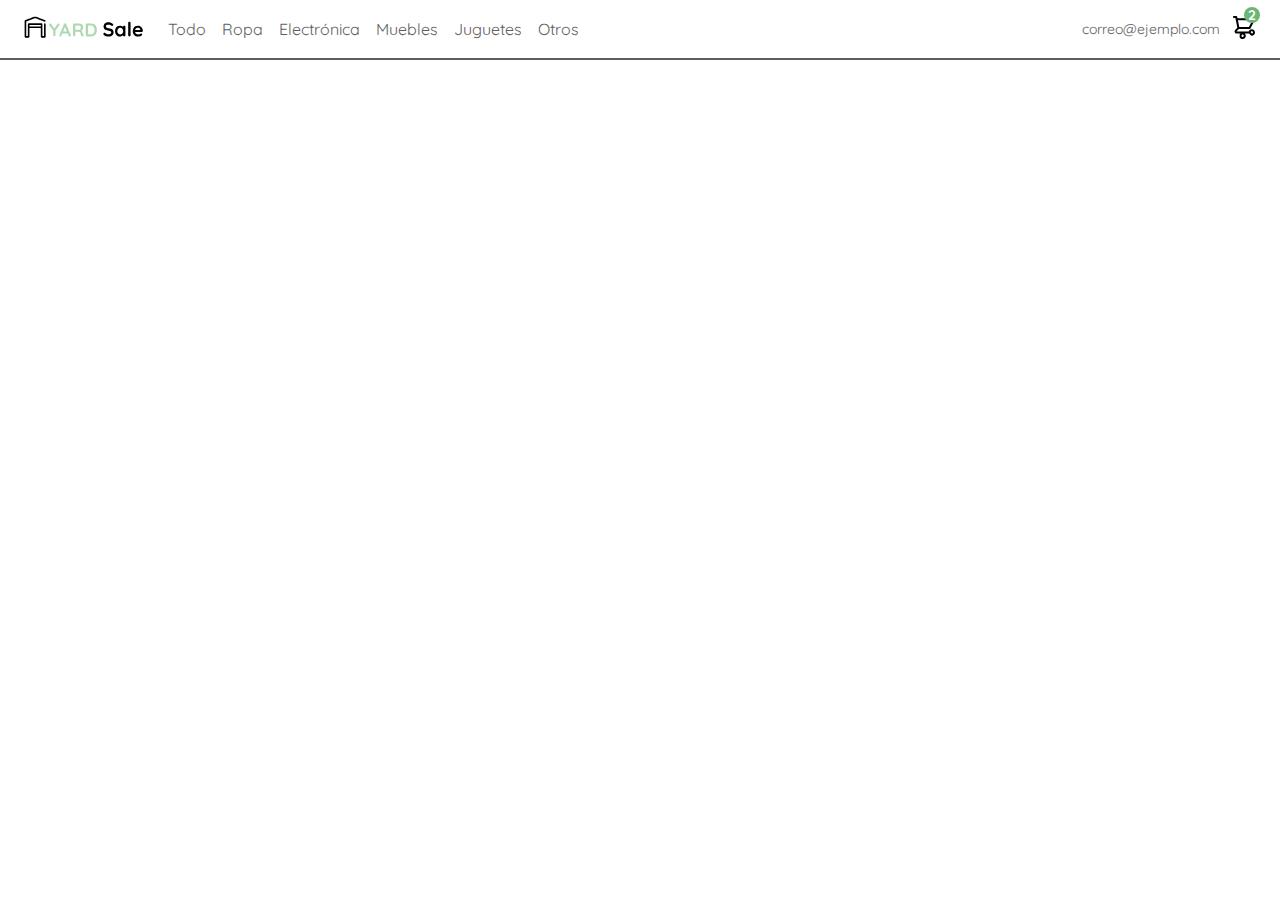
==== index.html @ 798a2864 "Menú nav-var desplegable" ====
<!DOCTYPE html>
<html lang="en">
<head>
    <meta charset="UTF-8">
    <meta http-equiv="X-UA-Compatible" content="IE=edge">
    <meta name="viewport" content="width=device-width, initial-scale=1.0">
    <link rel="preconnect" href="https://fonts.googleapis.com">
    <link rel="preconnect" href="https://fonts.gstatic.com" crossorigin>
    <link href="https://fonts.googleapis.com/css2?family=Quicksand:wght@300;500;700&display=swap" rel="stylesheet">
    <title>YARDSale</title>
    <link rel="stylesheet" href="./styles.css">
</head>
<body>
    <nav>
        <img src="./icons/icon_menu.svg" alt="menu" class="menu">

        <div class="nav-left">
            <img src="./logos/logo_yard_sale.svg" alt="logo" class="logo">

            <ul>
                <li>
                    <a href="">Todo</a>
                </li>

                <li>
                    <a href="">Ropa</a>
                </li>

                <li>
                    <a href="">Electrónica</a>
                </li>

                <li>
                    <a href="">Muebles</a>
                </li>

                <li>
                    <a href="">Juguetes</a>
                </li>

                <li>
                    <a href="">Otros</a>
                </li>
            </ul>
        </div>

        <div class="nav-right">
            <ul>
                <li class="nav-email">correo@ejemplo.com</li>
                <li class="nav-cart">
                    <img src="./icons/icon_shopping_cart.svg" alt="cart">
                    <div>2</div>
                </li>
            </ul>
        </div>

        <div class="desktop-menu inactive">
            <ul>
                <li>
                    <a href="" class="title">Mi pedido</a>
                </li>
    
                <li>
                    <a href="">Mi cuenta</a>
                </li>
    
                <li>
                    <a href="">Salir</a>
                </li>
            </ul>
        </div>
    </nav>
    
    <script src="/main.js"></script>
</body>
</html>
---- styles.css ----
:root{
    --white: #FFFFFF;
    --black: #000000;
    --very-light-gray: #5e5e5e;
    --text-input-field: #ebebeb;
    --hospital-green: #6bb675;
    --sm: 14px;
    --md: 16px;
    --lg: 18px;
}
body{
    margin: 0%;
    font-family: 'Quicksand', sans-serif;
}

/*Clases generales*/
.inactive{
    display: none;
}

/*Estilos del menú navbar*/
.menu{
    width: 32px;
    object-fit: fill;
    display: none;
}
.logo{
    width: 120px;
}
.nav-left ul, .nav-right ul{
    list-style: none;
    padding: 0px;
    margin: 0px;
    display: flex;
    align-items: center;
}
ul a{
    text-decoration: none;
    color: var(--very-light-gray);
    padding: 4px;
    margin: 0px 4px;
    border-radius: 16px;
}
.nav-left ul a:hover, .nav-right ul a:hover{
    border: 2px solid var(--hospital-green);
    color: var(--hospital-green);
}
nav{
    display: flex;
    width: 100%;
    justify-content: space-between;
    padding: 0px 24px;
    height: 60px;
    box-sizing: border-box; /*Ajusta el contenido al ancho de la ventana*/
    border-bottom: 2px solid var(--very-light-gray);
    box-sizing: border-box;
}
.nav-left,
.nav-right{
    display: flex;
}
.nav-left ul{
    margin-left: 16px;
}
.nav-email{
    color: var(--very-light-gray);
    font-size: var(--sm);
    margin-right: 12px;
    cursor: pointer;
}
.nav-cart{
    position: relative;
}
.nav-cart div{
    width: 16px;
    height: 16px;
    background-color: var(--hospital-green);
    border-radius: 50%;
    font-size: var(--sm);
    font-weight: bold;
    position: absolute;
    top: -8px;
    right: -4px;
    display: flex;
    justify-content: center;
    align-items: center;
    color: var(--white);
}


/*Estilos del menú desplegable derecha*/
.desktop-menu{
    width: 116px;
    height: auto; /*Toma el tamaño del contenido*/
    border: 2px solid var(--very-light-gray);
    border-radius: 8px;
    padding: 16px 16px 0px 16px;
    position: absolute;
    background-color: var(--white);
    top: 58px;
    right: 32px;
}
.desktop-menu ul{
    list-style: none;
    padding: 0px;
    margin: 0px;
}
.desktop-menu ul li{
    text-align: end;
    font-weight: bold;
}
.desktop-menu ul li:last-child{
    padding-top: 16px;
    border-top: 2px solid var(--very-light-gray);
}
.desktop-menu ul li:last-child a{
    color: var(--hospital-green);
    font-size: var(--sm);
}
.desktop-menu ul li a{
    color: var(--black);
    text-decoration: none;
    margin-bottom: 16px;
    display: inline-block;
}

@media (max-width: 640px){
    .menu{
        display: block;
    }
    .nav-left ul{
        display: none;
    }
    .nav-email{
        display: none;
    }
}
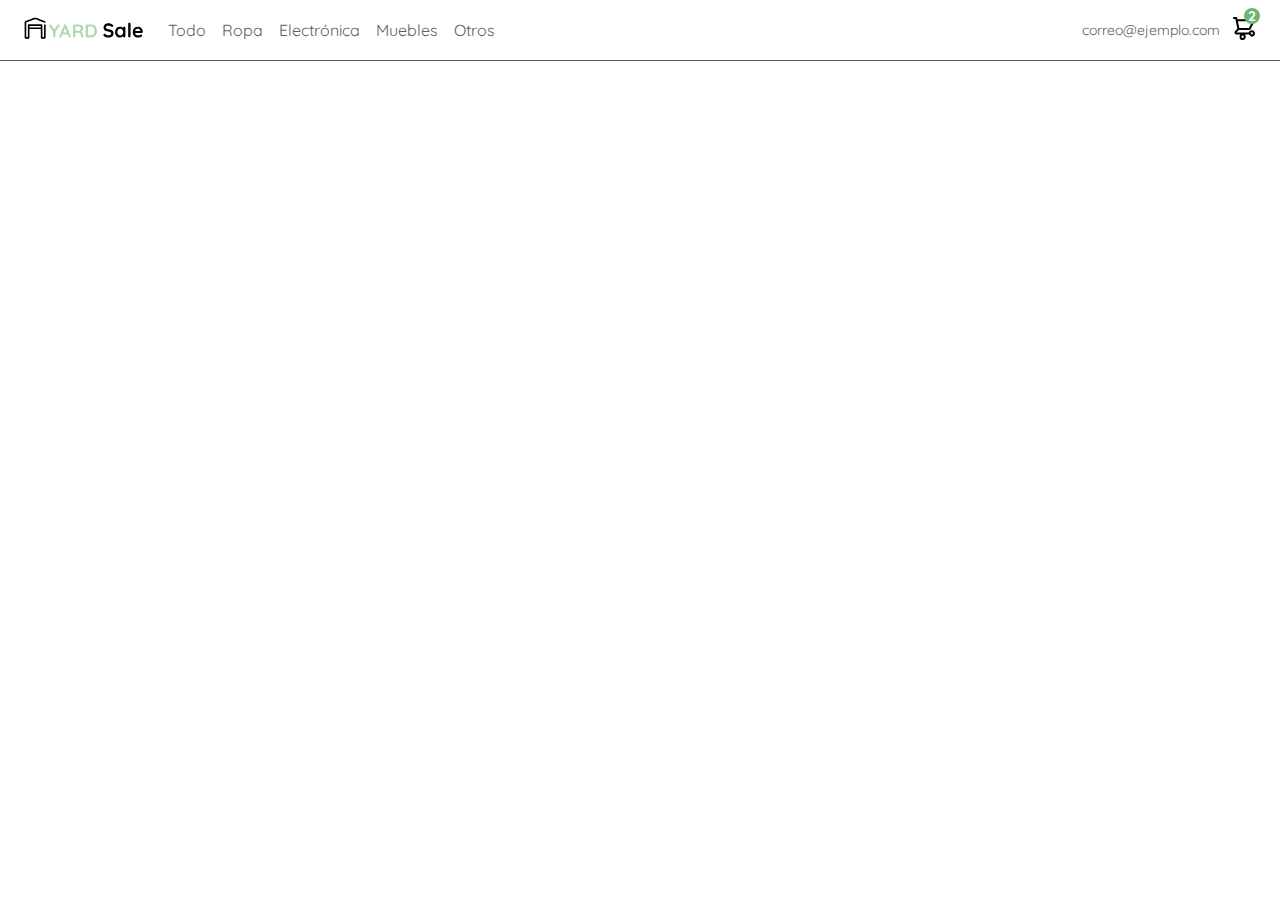
==== commit fa910916: "Desktop menu" ====
--- a/index.html
+++ b/index.html
@@ -11,6 +11,7 @@
     <link rel="stylesheet" href="./styles.css">
 </head>
 <body>
+    
     <nav>
         <img src="./icons/icon_menu.svg" alt="menu" class="menu">
 
@@ -32,10 +33,6 @@
 
                 <li>
                     <a href="">Muebles</a>
-                </li>
-
-                <li>
-                    <a href="">Juguetes</a>
                 </li>
 
                 <li>
@@ -57,7 +54,7 @@
         <div class="desktop-menu inactive">
             <ul>
                 <li>
-                    <a href="" class="title">Mi pedido</a>
+                    <a href="">Mi pedido</a>
                 </li>
     
                 <li>
@@ -69,8 +66,135 @@
                 </li>
             </ul>
         </div>
+
+        <div class="mobile-menu inactive">
+            <div>
+                <ul>
+                    <li>
+                        <a href="">Categorias</a>
+                    </li>
+    
+                    <li>
+                        <a href="">Todo</a>
+                    </li>
+    
+                    <li>
+                        <a href="">Ropa</a>
+                    </li>
+    
+                    <li>
+                        <a href="">Electrónica</a>
+                    </li>
+    
+                    <li>
+                        <a href="">Muebles</a>
+                    </li>
+    
+                    <li>
+                        <a href="">Otros</a>
+                    </li>
+                </ul>
+    
+                <ul>
+                    <li>
+                        <a href="">Pedido</a>
+                    </li>
+    
+                    <li>
+                        <a href="">Cuenta</a>
+                    </li>
+                </ul>
+            </div>
+    
+            <ul>
+                <li>
+                    <a href="" class="email">correo@ejemplo.com</a>
+                </li>
+    
+                <li>
+                    <a href="" class="sign-out">Salir</a>
+                </li>
+            </ul>
+        </div>
     </nav>
     
+    <aside class="product-container inactive">
+        <div class="my-order-container">
+            <div class="title-container">
+                <img src="./icons/flechita.svg" alt="flecha">    
+                <p class="title">Mi orden</p>
+            </div>
+
+            <div class="my-order-content">           
+                <div class="cart">
+                    <figure>
+                        <img src="https://images.pexels.com/photos/6797632/pexels-photo-6797632.jpeg?auto=compress&cs=tinysrgb&w=1260&h=750&dpr=1" alt="" class="product">
+                    </figure>
+                    <p>Perfume</p>
+                    <p>$30.00</p>
+                    <img src="./icons/icon_close.png" alt="close">
+                </div>
+
+                <div class="cart">
+                    <figure>
+                        <img src="https://images.pexels.com/photos/6797632/pexels-photo-6797632.jpeg?auto=compress&cs=tinysrgb&w=1260&h=750&dpr=1" alt="" class="product">
+                    </figure>
+                    <p>Perfume</p>
+                    <p>$30.00</p>
+                    <img src="./icons/icon_close.png" alt="close">
+                </div>
+
+                <div class="cart">
+                    <figure>
+                        <img src="https://images.pexels.com/photos/6797632/pexels-photo-6797632.jpeg?auto=compress&cs=tinysrgb&w=1260&h=750&dpr=1" alt="" class="product">
+                    </figure>
+                    <p>Perfume</p>
+                    <p>$30.00</p>
+                    <img src="./icons/icon_close.png" alt="close">
+                </div>
+
+                <div class="cart">
+                    <figure>
+                        <img src="https://images.pexels.com/photos/6797632/pexels-photo-6797632.jpeg?auto=compress&cs=tinysrgb&w=1260&h=750&dpr=1" alt="" class="product">
+                    </figure>
+                    <p>Perfume</p>
+                    <p>$30.00</p>
+                    <img src="./icons/icon_close.png" alt="close">
+                </div>
+
+                <div class="cart">
+                    <figure>
+                        <img src="https://images.pexels.com/photos/6797632/pexels-photo-6797632.jpeg?auto=compress&cs=tinysrgb&w=1260&h=750&dpr=1" alt="" class="product">
+                    </figure>
+                    <p>Perfume</p>
+                    <p>$30.00</p>
+                    <img src="./icons/icon_close.png" alt="close">
+                </div>
+
+                <div class="cart">
+                    <figure>
+                        <img src="https://images.pexels.com/photos/6797632/pexels-photo-6797632.jpeg?auto=compress&cs=tinysrgb&w=1260&h=750&dpr=1" alt="" class="product">
+                    </figure>
+                    <p>Perfume</p>
+                    <p>$30.00</p>
+                    <img src="./icons/icon_close.png" alt="close">
+                </div>
+            
+                <div class="order">
+                    <p>
+                        <span>Total</span>
+                    </p>
+                    <p>$560.00</p>
+                </div>
+
+                <button class="primary-btn">
+                    &nbsp; 
+                    <span>Verificar</span>
+                </button>
+            </div>
+        </div>
+    </aside>
+
     <script src="/main.js"></script>
 </body>
 </html>--- a/styles.css
+++ b/styles.css
@@ -1,9 +1,11 @@
 :root{
-    --white: #FFFFFF;
-    --black: #000000;
-    --very-light-gray: #5e5e5e;
-    --text-input-field: #ebebeb;
-    --hospital-green: #6bb675;
+    --white: rgb(255, 255, 255);
+    --black: rgb(0, 0, 0);
+    --very-light-gray: rgb(94, 94, 94);
+    --very-light-gray-RGB: 94, 94, 94;
+    --text-input-field: rgb(235, 235, 235);
+    --hospital-green: rgb(107, 182, 117);
+    --alpha: 0.2;
     --sm: 14px;
     --md: 16px;
     --lg: 18px;
@@ -42,18 +44,17 @@
     border-radius: 16px;
 }
 .nav-left ul a:hover, .nav-right ul a:hover{
-    border: 2px solid var(--hospital-green);
+    border: 1px solid var(--hospital-green);
     color: var(--hospital-green);
 }
 nav{
     display: flex;
-    width: 100%;
     justify-content: space-between;
     padding: 0px 24px;
     height: 60px;
-    box-sizing: border-box; /*Ajusta el contenido al ancho de la ventana*/
-    border-bottom: 2px solid var(--very-light-gray);
-    box-sizing: border-box;
+    box-sizing: content-box; /*Ajusta el contenido al ancho de la ventana*/
+    border-bottom: 1px solid var(--very-light-gray);
+    background-color: var(--white);
 }
 .nav-left,
 .nav-right{
@@ -89,16 +90,45 @@
 
 
 /*Estilos del menú desplegable derecha*/
+
 .desktop-menu{
-    width: 116px;
+    width: 184px;
     height: auto; /*Toma el tamaño del contenido*/
-    border: 2px solid var(--very-light-gray);
+    padding: 16px 16px 0px 16px;
+    position: absolute;
+    background-color: var(--white);
+    top: 50px;
+    right: 32px;
+    box-sizing: border-box;
+    box-shadow: 0px 0px 12px 0px rgba(var(--very-light-gray-RGB), var(--alpha));
     border-radius: 8px;
-    padding: 16px 16px 0px 16px;
-    position: absolute;
-    background-color: var(--white);
-    top: 58px;
-    right: 32px;
+}
+.desktop-menu::before{
+    content: "";
+    position: absolute;
+    width: 0;
+    height: 0;
+    box-sizing: border-box;
+
+    border: 8px solid;
+    border-color: transparent transparent var(--white) var(--white);
+
+    box-shadow: 0px 0px 12px 0px rgba(var(--very-light-gray-RGB), var(--alpha));
+    transform: rotate(135deg);
+    transform-origin: 0 0;
+    right: 0px;
+    top: 0px;
+}
+.desktop-menu::after{
+    content: "";
+    position: absolute;
+    box-sizing: border-box;
+    background-color: var(--white);
+    height: 20px;
+    border-radius: 8px 8px 0px 0px;
+    width: 100%;
+    top: 0px;
+    right: 0px;
 }
 .desktop-menu ul{
     list-style: none;
@@ -111,7 +141,7 @@
 }
 .desktop-menu ul li:last-child{
     padding-top: 16px;
-    border-top: 2px solid var(--very-light-gray);
+    border-top: 1px solid var(--very-light-gray);
 }
 .desktop-menu ul li:last-child a{
     color: var(--hospital-green);
@@ -124,14 +154,188 @@
     display: inline-block;
 }
 
+/*Estilos para el menú mobile*/
+.mobile-menu{
+    background-color: var(--white);
+    border-top: 1px solid;
+    border-color: var(--very-light-gray);
+    position: absolute;
+    padding: 20px;
+    height: 80%;
+    width: 100%;
+    left: 0%;
+    box-sizing: border-box;
+    top: 60px;
+}
+.mobile-menu a{
+    text-decoration: none;
+    color: var(--black);
+    font-weight: bold;
+}
+.mobile-menu ul{
+    padding: 0px;
+    list-style: none;
+    margin: 0px;
+}
+.mobile-menu div~ul{
+    position: absolute;
+    bottom: 20px;
+}
+.mobile-menu div ul:nth-child(1){
+    border-bottom: 1px solid var(--very-light-gray);
+}
+.mobile-menu ul li{
+    margin: 0px 0px 20px 0px;
+}
+.mobile-menu div ul:nth-child(2){
+    margin: 20px 0px 0px 0px;
+}
+.mobile-menu .email{
+    color: var(--very-light-gray);
+    font-size: var(--sm);
+    font-weight: light;
+}
+.mobile-menu .sign-out{
+    font-size: var(--sm);   
+    color: var(--hospital-green);
+}
+.mobile-menu div + ul li:nth-child(2){
+    margin: 0px;
+}
+
+/*Aside*/
+.title{
+    font-size: var(--lg);
+    font-weight: bold;
+    text-align: left;
+    margin-left: 24px;
+}
+.title-container{
+    display: flex;
+}
+.title-container img{
+    transform: rotate(180deg);
+    cursor: pointer;
+}
+.product-container{
+    background-color: var(--white);
+    width: 440px;
+    position: absolute;
+    right: 0px;
+    padding: 0px 16px;
+    overflow-y: scroll;
+    bottom: 0px;
+    height: calc(100% - 60px);
+    border-top: 1px solid var(--very-light-gray);
+    box-sizing: border-box;
+    box-shadow: 0px 0px 12px 0px rgba(var(--very-light-gray-RGB), var(--alpha));
+    z-index: -1;
+}
+.primary-btn{
+    background-color: var(--hospital-green);
+    border-radius: 25px;
+    border: none;
+    color: var(--white);
+    width: 100%;
+    cursor: pointer;
+    font-size: var(--md);
+    font-weight: bold;
+    height: 48px;
+    margin-bottom: 24px;
+}
+.my-order-container{
+    height: 100%;
+    display: grid;
+    grid-template-rows: auto 1fr auto;
+    width: 100%;
+}
+.my-order-content{
+    display: flex;
+    flex-direction: column;
+}
+.order{
+    display: grid;
+    background-color: var(--text-input-field);
+    grid-template-columns: auto 1fr;
+    gap: 16px;
+    align-items: center;
+    margin-bottom: 24px;
+    border-radius: 32px;
+    padding: 0px 24px;
+}
+.order p:nth-child(1){
+    display: flex;
+    flex-direction: column;
+}
+.order p span:nth-child(1){
+    font-size: var(--md);
+    font-weight: bold;
+}
+.order p:nth-child(2){
+    text-align: end;
+    font-weight: bold;
+}
+.cart{
+    display: grid;
+    grid-template-columns: auto 1fr auto auto ;
+    gap: 16px;
+    margin-bottom: 16px;
+    align-items: center;
+    padding: 8px;
+}
+.cart:hover{
+    background-color: var(--text-input-field);
+    border-radius: 32px;
+}
+.cart:hover figure img{
+    box-shadow: 0px 0px 16px var(--very-light-gray);
+}
+.cart figure{
+    margin: 0px;
+    width: 120px;
+    height: 120px;
+}
+.cart figure img{
+    width: 100%;
+    height: 100%;
+    border-radius: 32px;
+    object-fit: cover;
+}
+.cart img:nth-child(4){
+    filter: invert();
+    cursor: pointer;
+    padding-right: 8px;
+}
+.cart p:nth-child(2){
+    color: var(--very-light-gray);
+    margin: 0px;
+}
+.cart p:nth-child(3){
+    font-size: var(--md);
+    font-weight: bold;
+}
+
 @media (max-width: 640px){
     .menu{
         display: block;
     }
+    .desktop-menu{
+        display: none;
+    }
     .nav-left ul{
         display: none;
     }
     .nav-email{
         display: none;
     }
+    .product-container{
+        width: 100%;
+        box-sizing: border-box;
+    }
+}
+
+@media (min-width: 640px){
+    .mobile-menu{
+        display: none;
+    }
 }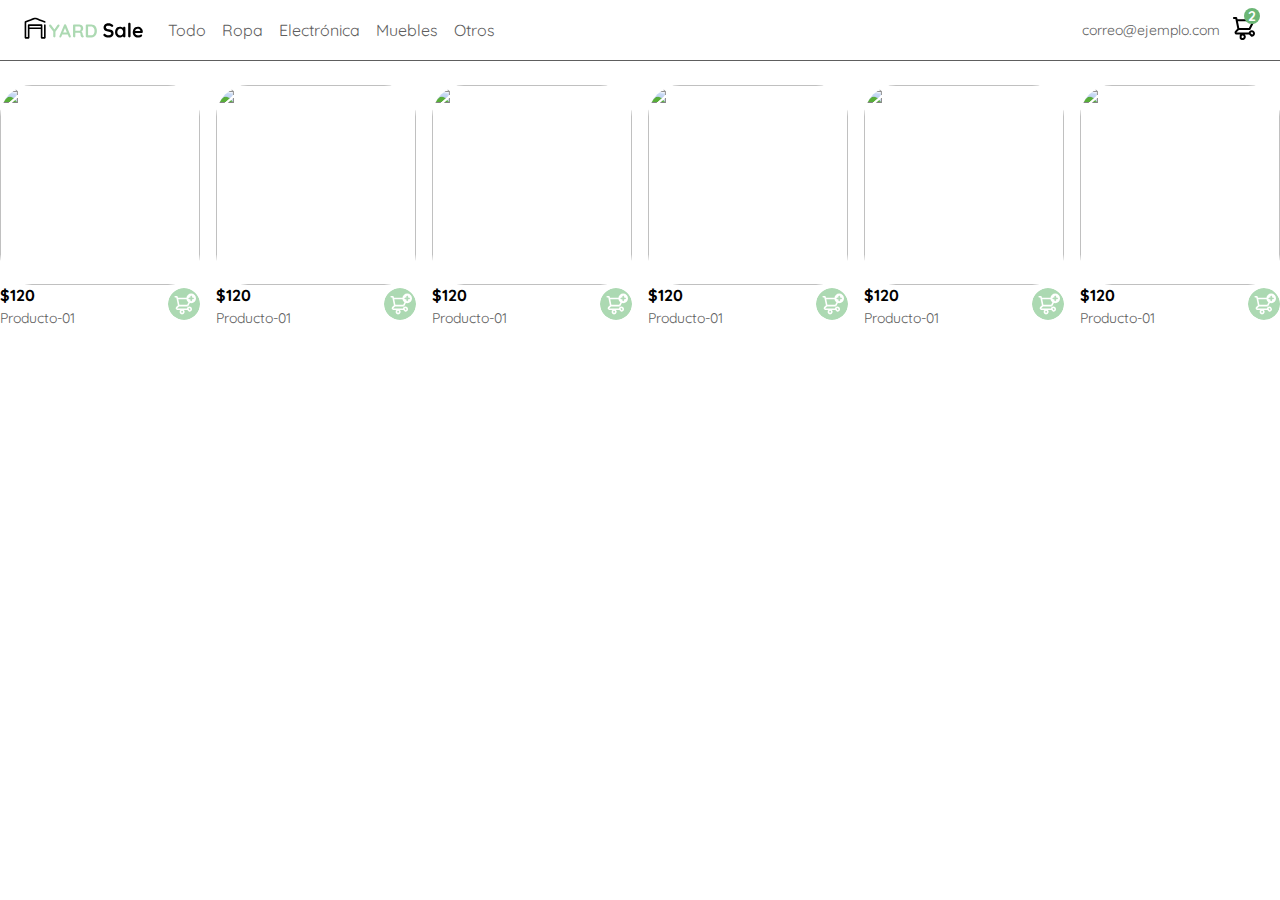
==== commit b867d3a0: "Products" ====
--- a/index.html
+++ b/index.html
@@ -195,6 +195,23 @@
         </div>
     </aside>
 
+    <section class="main-container">
+        <div class="cards-container">
+            <!-- <div class="product-card">
+                <img src="https://images.pexels.com/photos/6797632/pexels-photo-6797632.jpeg?auto=compress&cs=tinysrgb&w=1260&h=750&dpr=1" alt="" class="product">
+                <div class="product-inf">
+                    <div>
+                        <p>$120,00</p>
+                        <p>Producto-01</p>
+                    </div>
+                    <figure>
+                        <img src="./icons/bt_add_to_cart.svg" alt="">
+                    </figure>
+                </div>
+            </div> -->
+        </div>
+    <s/section>
+
     <script src="/main.js"></script>
 </body>
 </html>--- a/styles.css
+++ b/styles.css
@@ -315,6 +315,53 @@
     font-weight: bold;
 }
 
+/*Cards*/
+
+.cards-container{
+    margin-top: 24px;
+    display: grid;
+    grid-template-columns: repeat(auto-fill, 200px);
+    gap: 16px;
+    place-content: center;
+}
+.product{
+    padding-bottom: 4px;
+}
+.product-card{
+    display: grid;
+}
+.product-card img{
+    width: 200px;
+    height: 200px;
+    border-radius: 32px;
+    object-fit: cover;
+}
+.product-inf{
+    display: flex;
+    justify-content: space-between;
+    align-items: center;
+    margin: 0px;
+}
+.product-inf figure{
+    margin: 0px;
+}
+.product-inf figure img{
+    width: 32px;
+    height: 32px;
+}
+.product-inf div p:nth-child(1){
+    font-weight: bold;
+    font-size: var(--md);
+    margin-bottom: 4px;
+    margin-top: 0px;
+}
+.product-inf div p:nth-child(2){
+    font-size: var(--sm);
+    margin-top: 0px;
+    margin-bottom: 0px;
+    color: var(--very-light-gray);
+}
+
 @media (max-width: 640px){
     .menu{
         display: block;
@@ -332,6 +379,14 @@
         width: 100%;
         box-sizing: border-box;
     }
+
+    .cards-container{
+        grid-template-columns: repeat(auto-fill, 140px);
+    }
+    .product-card img{
+        width: 140px;
+        height: 140px;
+    }
 }
 
 @media (min-width: 640px){
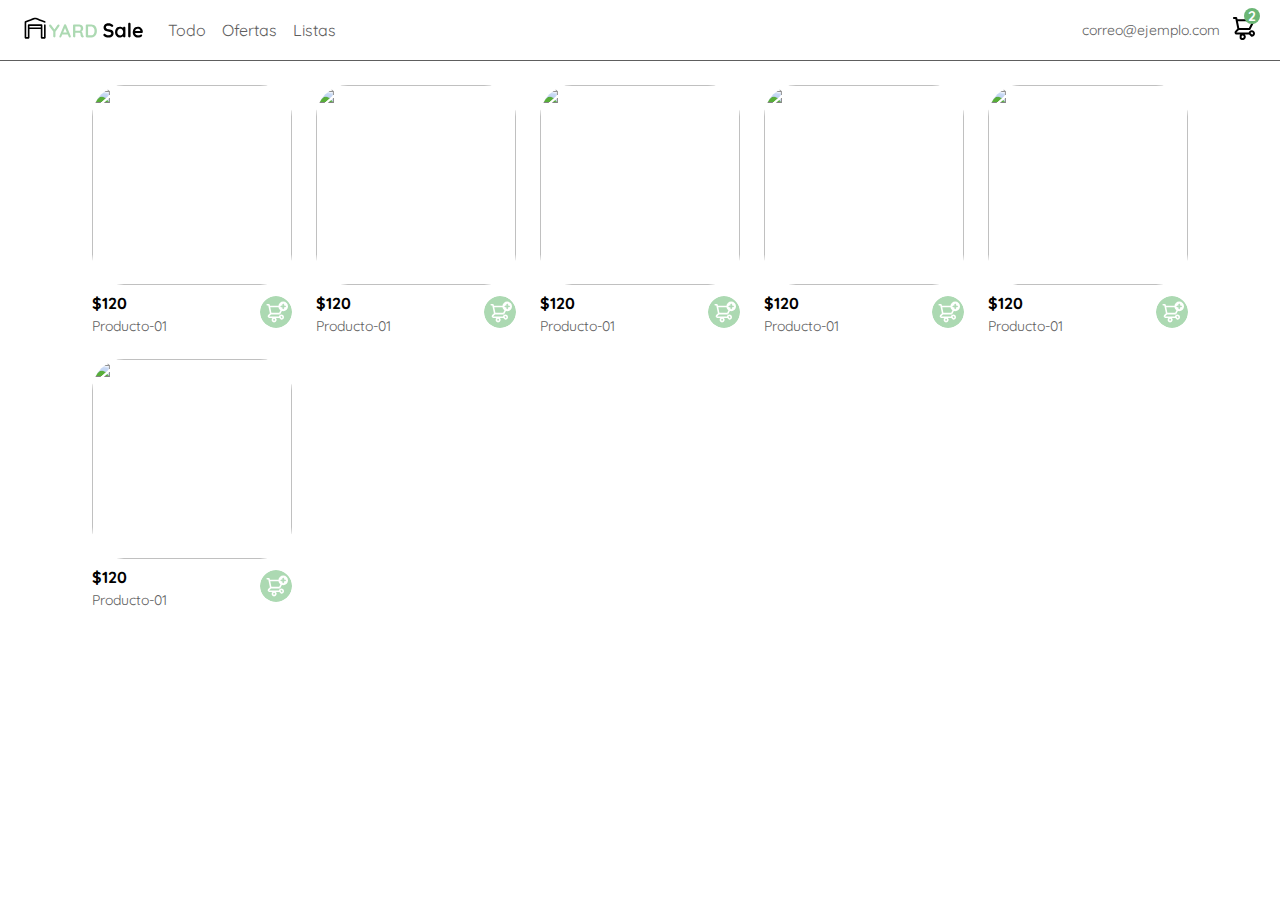
==== commit 71a28733: "Details" ====
--- a/index.html
+++ b/index.html
@@ -11,7 +11,6 @@
     <link rel="stylesheet" href="./styles.css">
 </head>
 <body>
-    
     <nav>
         <img src="./icons/icon_menu.svg" alt="menu" class="menu">
 
@@ -24,19 +23,11 @@
                 </li>
 
                 <li>
-                    <a href="">Ropa</a>
-                </li>
-
-                <li>
-                    <a href="">Electrónica</a>
-                </li>
-
-                <li>
-                    <a href="">Muebles</a>
-                </li>
-
-                <li>
-                    <a href="">Otros</a>
+                    <a href="">Ofertas</a>
+                </li>
+
+                <li>
+                    <a href="">Listas</a>
                 </li>
             </ul>
         </div>
@@ -117,7 +108,7 @@
             </ul>
         </div>
     </nav>
-    
+
     <aside class="product-container inactive">
         <div class="my-order-container">
             <div class="title-container">
@@ -195,22 +186,41 @@
         </div>
     </aside>
 
-    <section class="main-container">
-        <div class="cards-container">
-            <!-- <div class="product-card">
-                <img src="https://images.pexels.com/photos/6797632/pexels-photo-6797632.jpeg?auto=compress&cs=tinysrgb&w=1260&h=750&dpr=1" alt="" class="product">
-                <div class="product-inf">
-                    <div>
-                        <p>$120,00</p>
-                        <p>Producto-01</p>
+    <aside class="productDetail inactive">
+        <div class="close">
+            <img src="./icons/icon_close.png" alt="close">
+        </div>
+        <img src="https://images.pexels.com/photos/6797632/pexels-photo-6797632.jpeg?auto=compress&cs=tinysrgb&w=1260&h=750&dpr=1" alt="" class="product">
+        <div class="info">
+            <p>$120.00</p>
+            <p>Perfume</p>
+            <p>Lorem ipsum dolor, sit amet consectetur adipisicing elit. Cupiditate, atque autem, dolorum saepe, nisi sunt quae culpa error hic velit recusandae voluptatum officia deserunt libero. Cumque optio architecto neque nostrum!</p>
+            <button class="primary-btn cart-btn">
+                &nbsp; 
+                <img src="./icons/bt_add_to_cart.svg" alt="cart">
+                <span>Añadir</span>
+            </button>
+        </div>
+    </aside>
+
+    <main>
+        <section class="main-container">
+            <div class="cards-container">
+                <!-- <div class="product-card">
+                    <img src="https://images.pexels.com/photos/6797632/pexels-photo-6797632.jpeg?auto=compress&cs=tinysrgb&w=1260&h=750&dpr=1" alt="" class="product">
+                    <div class="product-inf">
+                        <div>
+                            <p>$120,00</p>
+                            <p>Producto-01</p>
+                        </div>
+                        <figure>
+                            <img src="./icons/bt_add_to_cart.svg" alt="">
+                        </figure>
                     </div>
-                    <figure>
-                        <img src="./icons/bt_add_to_cart.svg" alt="">
-                    </figure>
-                </div>
-            </div> -->
-        </div>
-    <s/section>
+                </div> -->
+            </div>
+        </section>
+    </main>
 
     <script src="/main.js"></script>
 </body>
--- a/styles.css
+++ b/styles.css
@@ -13,6 +13,7 @@
 body{
     margin: 0%;
     font-family: 'Quicksand', sans-serif;
+
 }
 
 /*Clases generales*/
@@ -55,6 +56,8 @@
     box-sizing: content-box; /*Ajusta el contenido al ancho de la ventana*/
     border-bottom: 1px solid var(--very-light-gray);
     background-color: var(--white);
+    position: relative;
+    z-index: 100;
 }
 .nav-left,
 .nav-right{
@@ -71,6 +74,7 @@
 }
 .nav-cart{
     position: relative;
+    cursor: pointer;
 }
 .nav-cart div{
     width: 16px;
@@ -88,9 +92,9 @@
     color: var(--white);
 }
 
-
-/*Estilos del menú desplegable derecha*/
-
+/*----------------------------------------*/
+/*Estilos del menú del usuario, escritorio*/
+/*----------------------------------------*/
 .desktop-menu{
     width: 184px;
     height: auto; /*Toma el tamaño del contenido*/
@@ -154,14 +158,16 @@
     display: inline-block;
 }
 
-/*Estilos para el menú mobile*/
+/*--------------------------------*/
+/*Estilos para el menú hamburguesa*/
+/*--------------------------------*/
 .mobile-menu{
     background-color: var(--white);
     border-top: 1px solid;
     border-color: var(--very-light-gray);
     position: absolute;
     padding: 20px;
-    height: 80%;
+    height: 80vh;
     width: 100%;
     left: 0%;
     box-sizing: border-box;
@@ -204,6 +210,19 @@
 }
 
 /*Aside*/
+aside{
+    background-color: var(--white);
+    flex: 1 0 10%;
+    width: 440px;
+    /* position: fixed; */
+    position: fixed;
+    overflow-y: scroll;
+    height: calc(100vh - 60px);
+    top: 61px;
+    right: 0px;
+    box-sizing: border-box;
+    box-shadow: 0px 0px 12px 0px rgba(var(--very-light-gray-RGB), var(--alpha));
+}
 .title{
     font-size: var(--lg);
     font-weight: bold;
@@ -218,18 +237,8 @@
     cursor: pointer;
 }
 .product-container{
-    background-color: var(--white);
-    width: 440px;
-    position: absolute;
-    right: 0px;
-    padding: 0px 16px;
-    overflow-y: scroll;
-    bottom: 0px;
-    height: calc(100% - 60px);
-    border-top: 1px solid var(--very-light-gray);
-    box-sizing: border-box;
-    box-shadow: 0px 0px 12px 0px rgba(var(--very-light-gray-RGB), var(--alpha));
-    z-index: -1;
+    padding-left: 16px;
+    padding-right: 16px;
 }
 .primary-btn{
     background-color: var(--hospital-green);
@@ -315,20 +324,13 @@
     font-weight: bold;
 }
 
-/*Cards*/
-
+/*Cards del menú general*/
 .cards-container{
-    margin-top: 24px;
+    padding: 24px;
     display: grid;
     grid-template-columns: repeat(auto-fill, 200px);
-    gap: 16px;
+    gap: 24px;
     place-content: center;
-}
-.product{
-    padding-bottom: 4px;
-}
-.product-card{
-    display: grid;
 }
 .product-card img{
     width: 200px;
@@ -340,7 +342,7 @@
     display: flex;
     justify-content: space-between;
     align-items: center;
-    margin: 0px;
+    margin-top: 4px;
 }
 .product-inf figure{
     margin: 0px;
@@ -362,6 +364,68 @@
     color: var(--very-light-gray);
 }
 
+/*Aside products detail*/
+.cart-btn{
+    align-items: center; /*Alinear vertical*/
+    display: grid;
+    grid-template-columns: 1fr auto auto 1fr;
+}
+.productDetail{
+    width: 360px;
+}
+.product{
+    width: 100%;
+    height: 360px;
+    object-fit: cover; /*Ajusta la imagen dentro del área que lo contiene*/
+    border-radius: 0px 0px 32px 32px;
+}
+.close{
+    position: absolute;
+    top: 12px;
+    left: 12px;
+    height: 24px;
+    width: 24px;
+    border-radius: 50%;
+    background-color:var(--text-input-field);
+    display: flex;
+    justify-content: center;
+    align-items: center;
+}
+.close img{
+    height: 8px;
+    width: 8px;
+    object-fit: fill; /*Ajusta la imagen al área que lo contiene*/
+    filter: invert();
+    cursor: pointer;
+}
+.product > img:nth-child(1):hover{
+    cursor: pointer;
+}
+.info{
+    margin: 0px 24px;
+}
+.info button span{
+    padding: 0px 8px;
+}
+.info p:nth-child(1){
+    font-weight: bold;
+    font-size: var(--md);
+    margin-top: 8px;
+    margin-bottom: 4px;
+}
+.info p:nth-child(2){
+    color: var(--very-light-gray);
+    font-size: var(--md);
+    margin-top: 0px;
+    margin-bottom: 24px;
+}
+.info p:nth-child(3){
+    color: var(--very-light-gray);
+    font-size: var(--sm);
+    margin-top: 0px;
+    margin-bottom: 24px;
+}
+
 @media (max-width: 640px){
     .menu{
         display: block;
@@ -375,7 +439,7 @@
     .nav-email{
         display: none;
     }
-    .product-container{
+    aside{
         width: 100%;
         box-sizing: border-box;
     }
